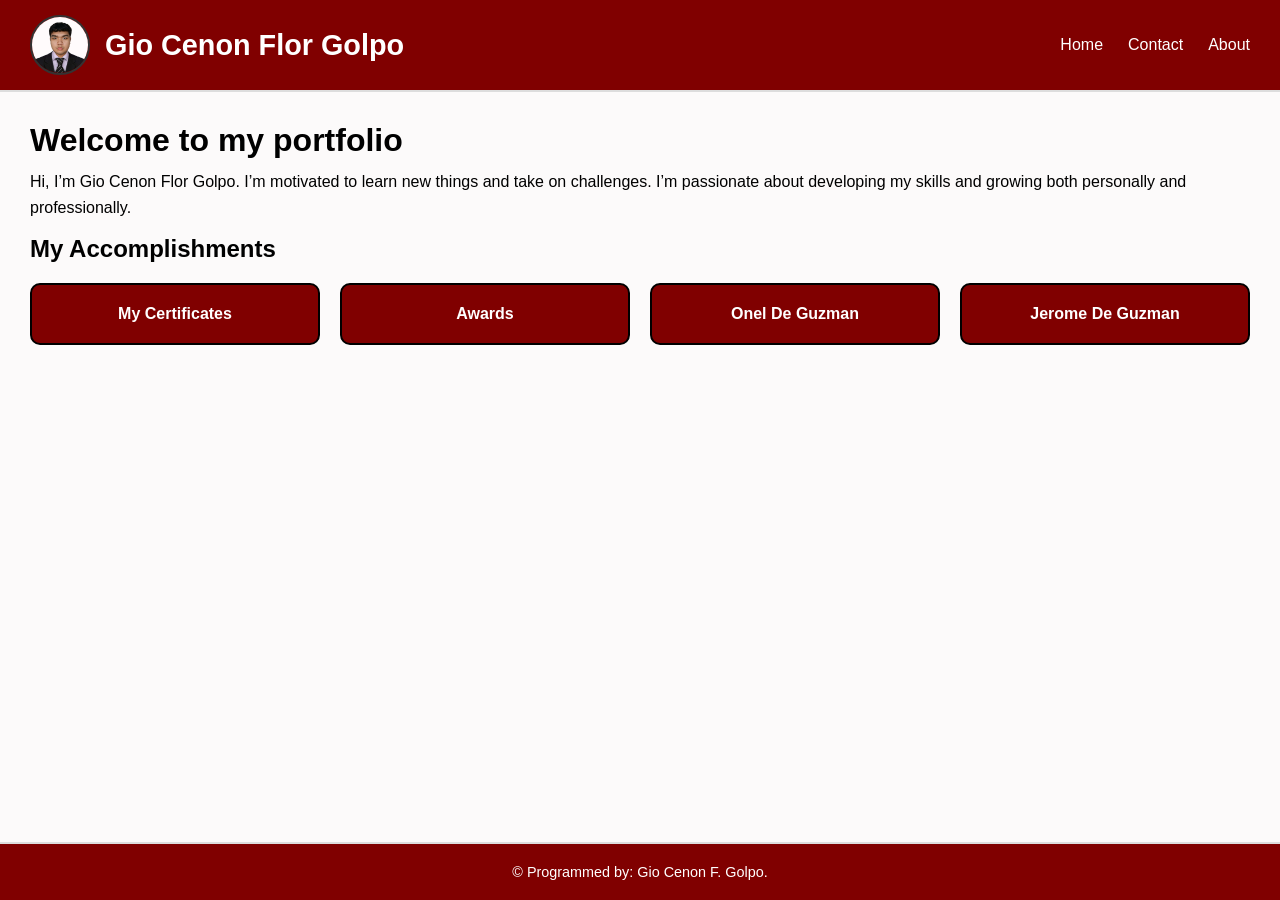
==== index.html @ 42f6cb09 "Add files via upload" ====
<!DOCTYPE html>
<html lang="en">
<head>
    <meta charset="UTF-8">
    <meta name="viewport" content="width=device-width, initial-scale=1.0">
    <title>My Portfolio</title>
    <link rel="stylesheet" href="MyPortfolio.css">
</head>
<body>

    <header>
        <div class="logo-container">
            <img src="GIO PICTURE.jpg" alt="Gio Cenon Golpo" class="profile-pic">
            <h1 class="logo">Gio Cenon Flor Golpo</h1>
        </div>
        <nav>
            <ul class="nav-links">
                <li><a href="#">Home</a></li>
                <li><a href="#">Contact</a></li>
                <li><a href="#">About</a></li>
            </ul>
        </nav>
    </header>

    
    <main>
        <section class="intro">
            <h2>Welcome to my portfolio</h2>
            <p>
                Hi, I’m Gio Cenon Flor Golpo. I’m motivated to learn new things and take on challenges. 
                I’m passionate about developing my skills and growing both personally and professionally.
            </p>
        </section>

        <section class="accomplishments">
            <h2>My Accomplishments</h2>
            <div class="box-container">
                <div class="box">My Certificates</div>
                <div class="box">Awards</div>
                <div class="box">Onel De Guzman</div>
                <div class="box">Jerome De Guzman</div>
            </div>
        </section>
    </main>

    <footer>
        <p>&copy; Programmed by: Gio Cenon F. Golpo.</p>
    </footer>

</body>
</html>
---- MyPortfolio.css ----
* {
    margin: 0;
    padding: 0;
    box-sizing: border-box;
}

body {
    display: flex;
    flex-direction: column;
    min-height: 100vh; 
    background: white; 
    font-family: Arial, sans-serif;
}

header {
    display: flex;
    align-items: center;
    justify-content: space-between;
    padding: 15px 30px;
    background-color: maroon; 
    border-bottom: 2px solid #ddd;
}

.logo-container {
    display: flex;
    align-items: center;
}

.profile-pic {
    width: 60px;
    height: 60px;
    border-radius: 50%;
    object-fit: cover;
    margin-right: 15px;
    border: 2px solid #333;
}

.logo {
    font-size: 1.8em;
    font-weight: bold;
    color: white;
}

.nav-links {
    list-style: none;
    display: flex;
    gap: 25px;
}

.nav-links a {
    text-decoration: none;
    color: white;
    font-weight: 500;
    transition: color 0.3s;
}

.nav-links a:hover {
    color: burlywood;
}

main {
    flex: 1; 
    padding: 30px;
}

.intro h2 {
    margin-bottom: 10px;
    font-size: 2em;
}

.intro p {
    margin-bottom: 15px;
    line-height: 1.6;
}

.box-container {
    display: flex;
    flex-wrap: wrap;
    gap: 20px;
    margin-top: 20px;
}

.box {
    flex: 1 1 200px;
    background-color: maroon; 
    border: 2px solid black;
    padding: 20px;
    border-radius: 10px;
    text-align: center;
    color: white;
    font-weight: 600;
    transition: transform 0.3s, box-shadow 0.3s, background-color 0.3s;
    cursor: default;
}

.box:hover {
    transform: translateY(-5px);
    background-color: #7ae0a4;
}

footer {
    text-align: center;
    padding: 20px 0;
    background-color: maroon;
    border-top: 2px solid #ddd;
    font-size: 0.9em;
    color: white;
}

/*PHONE*/
header {
    flex-direction: column;
    background-color: rgb(122, 255, 122);
    color: black; 
}
.logo{
    color: black;
}
.nav-links a{
    color: black;
}

body {
    background-color: rgb(193, 255, 201); 
}

.box-container {
    display: grid;
    grid-template-columns: 1fr; 
    gap: 20px;
    margin-top: 20px;
}

.box {
    background-color: rgb(122, 255, 122);
    color: black; 
}

footer {
    background-color: rgb(122, 255, 122); 
    color: black;
}

/*TABLET*/
@media (min-width: 768px) and (max-width: 1023px) {
    header {
        flex-direction: column;
        background-color: rgb(65, 65, 255); 
    }
    .logo{
    color: black;
    }

    .nav-links a{
    color: black;
    }

    body {
        background-color: rgb(173, 173, 250); 
    }

    .box-container {
        grid-template-columns: repeat(2, 1fr); 
        grid-auto-rows: auto;* 2 
        gap: 20px;
    }

    .box {
        background-color: rgb(65, 65, 255); 
    }

    footer {
        background-color: rgb(65, 65, 255); 
    }
}

/*DESKTOP*/
@media (min-width: 1024px) {
    header {
        flex-direction: row;
        background-color: maroon; 
    }

     .logo{
    color: white;
    }

    .nav-links a{
    color: white;
    }

    body {
        background-color: rgb(252, 250, 250); 
    }

    .box-container {
        grid-template-columns: repeat(auto-fit, minmax(200px, 1fr)); 
        gap: 20px;
    }

    .box {
        background-color: maroon;
        color: white; 
    }

    footer {
        background-color: maroon;
        color: white; 
    }
}
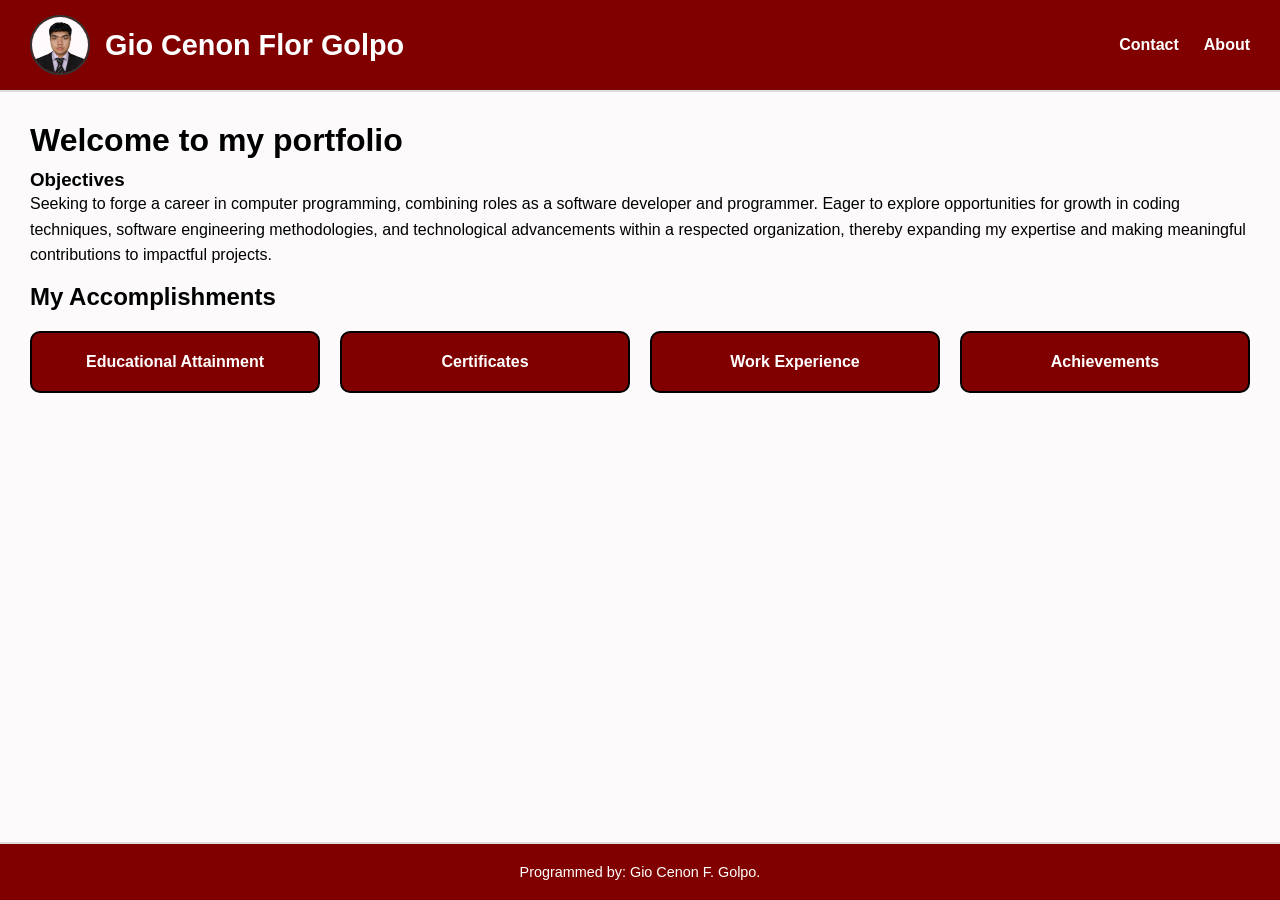
==== commit edbfdbe3: "Add files via upload" ====
--- a/index.html
+++ b/index.html
@@ -4,47 +4,47 @@
     <meta charset="UTF-8">
     <meta name="viewport" content="width=device-width, initial-scale=1.0">
     <title>My Portfolio</title>
-    <link rel="stylesheet" href="MyPortfolio.css">
+    <link rel="stylesheet" href="index.css">
 </head>
 <body>
 
-    <header>
-        <div class="logo-container">
-            <img src="GIO PICTURE.jpg" alt="Gio Cenon Golpo" class="profile-pic">
-            <h1 class="logo">Gio Cenon Flor Golpo</h1>
-        </div>
-        <nav>
-            <ul class="nav-links">
-                <li><a href="#">Home</a></li>
-                <li><a href="#">Contact</a></li>
-                <li><a href="#">About</a></li>
-            </ul>
-        </nav>
-    </header>
+   <header>
+     <div class="logo-container">
+        <img src="GIO PICTURE.jpg" alt="Gio Cenon Golpo" class="profile-pic">
+        <h1 class="logo">Gio Cenon Flor Golpo</h1>
+     </div>
+
+     <nav>
+        <ul class="nav-links">
+            <li><a href="contact.html">Contact</a></li>
+            <li><a href="about.html">About</a></li>
+        </ul>
+     </nav>
+   </header>
 
     
     <main>
         <section class="intro">
             <h2>Welcome to my portfolio</h2>
+            <h3>Objectives</h3>
             <p>
-                Hi, I’m Gio Cenon Flor Golpo. I’m motivated to learn new things and take on challenges. 
-                I’m passionate about developing my skills and growing both personally and professionally.
+                Seeking to forge a career in computer programming, combining roles as a software developer and programmer. Eager to explore opportunities for growth in coding techniques, software engineering methodologies, and technological advancements within a respected organization, thereby expanding my expertise and making meaningful contributions to impactful projects.
             </p>
         </section>
 
         <section class="accomplishments">
             <h2>My Accomplishments</h2>
             <div class="box-container">
-                <div class="box">My Certificates</div>
-                <div class="box">Awards</div>
-                <div class="box">Onel De Guzman</div>
-                <div class="box">Jerome De Guzman</div>
+                <div class="box">Educational Attainment</div>
+                <div class="box">Certificates</div>
+                <div class="box">Work Experience</div>
+                <div class="box">Achievements</div>
             </div>
         </section>
     </main>
 
     <footer>
-        <p>&copy; Programmed by: Gio Cenon F. Golpo.</p>
+        <p>Programmed by: Gio Cenon F. Golpo.</p>
     </footer>
 
 </body>
--- a/index.css
+++ b/index.css
@@ -0,0 +1,210 @@
+* {
+    margin: 0;
+    padding: 0;
+    box-sizing: border-box;
+}
+
+body {
+    display: flex;
+    flex-direction: column;
+    min-height: 100vh; 
+    background: white; 
+    font-family: Arial, sans-serif;
+}
+
+header {
+    display: flex;
+    align-items: center;
+    justify-content: space-between;
+    padding: 15px 30px;
+    background-color: maroon; 
+    border-bottom: 2px solid #ddd;
+}
+
+.logo-container {
+    display: flex;
+    align-items: center;
+}
+
+.profile-pic {
+    width: 60px;
+    height: 60px;
+    border-radius: 50%;
+    object-fit: cover;
+    margin-right: 15px;
+    border: 2px solid #333;
+}
+
+.logo {
+    font-size: 1.8em;
+    font-weight: bold;
+    color: white;
+}
+
+.nav-links {
+    list-style: none;
+    display: flex;
+    gap: 25px;
+}
+
+.nav-links a {
+    text-decoration: none;
+    color: white;
+    font-weight: bold;
+    transition: color 0.3s;
+}
+
+.nav-links a:hover {
+    color: burlywood;
+}
+
+main {
+    flex: 1; 
+    padding: 30px;
+}
+
+.intro h2 {
+    margin-bottom: 10px;
+    font-size: 2em;
+}
+
+.intro p {
+    margin-bottom: 15px;
+    line-height: 1.6;
+}
+
+.box-container {
+    display: flex;
+    flex-wrap: wrap;
+    gap: 20px;
+    margin-top: 20px;
+}
+
+.box {
+    flex: 1 1 200px;
+    background-color: maroon; 
+    border: 2px solid black;
+    padding: 20px;
+    border-radius: 10px;
+    text-align: center;
+    color: white;
+    font-weight: 600;
+    transition: transform 0.3s, box-shadow 0.3s, background-color 0.3s;
+    cursor: default;
+}
+
+.box:hover {
+    transform: translateY(-5px);
+    background-color: burlywood;
+}
+
+footer {
+    text-align: center;
+    padding: 20px 0;
+    background-color: maroon;
+    border-top: 2px solid #ddd;
+    font-size: 0.9em;
+    color: white;
+}
+
+/*PHONE*/
+header {
+    flex-direction: column;
+    background-color: rgba(0, 0, 0, 0.589);
+    color: white; 
+}
+.logo{
+    color: white;
+}
+.nav-links a{
+    color: white;
+}
+
+body {
+    background-color: white; 
+}
+
+.box-container {
+    display: grid;
+    grid-template-columns: 1fr; 
+    gap: 20px;
+    margin-top: 20px;
+}
+
+.box {
+    background-color: rgba(0, 0, 0, 0.589);
+     color: white;
+}
+
+footer {
+    background-color:  rgba(0, 0, 0, 0.589);
+    color: white;
+}
+
+/*TABLET*/
+@media (min-width: 768px) and (max-width: 1023px) {
+    header {
+        flex-direction: column;
+        background-color: rgb(65, 65, 255); 
+    }
+    .logo{
+    color: white;
+    }
+
+    .nav-links a{
+    color: white;
+    }
+
+    body {
+        background-color: rgb(173, 173, 250); 
+    }
+
+    .box-container {
+        grid-template-columns: repeat(2, 1fr); 
+        grid-auto-rows: auto;* 2 
+        gap: 20px;
+    }
+
+    .box {
+        background-color: rgb(65, 65, 255); 
+    }
+
+    footer {
+        background-color: rgb(65, 65, 255); 
+    }
+}
+
+/*DESKTOP*/
+@media (min-width: 1024px) {
+    header {
+        flex-direction: row;
+        background-color: maroon; 
+    }
+
+     .logo{
+    color: white;
+    }
+
+    .nav-links a{
+    color: white;
+    }
+
+    body {
+        background-color: rgb(252, 250, 250); 
+    }
+
+    .box-container {
+        grid-template-columns: repeat(auto-fit, minmax(200px, 1fr)); 
+        gap: 20px;
+    }
+
+    .box {
+        background-color: maroon;
+        color: white; 
+    }
+
+    footer {
+        background-color: maroon;
+        color: white; 
+    }
+}
